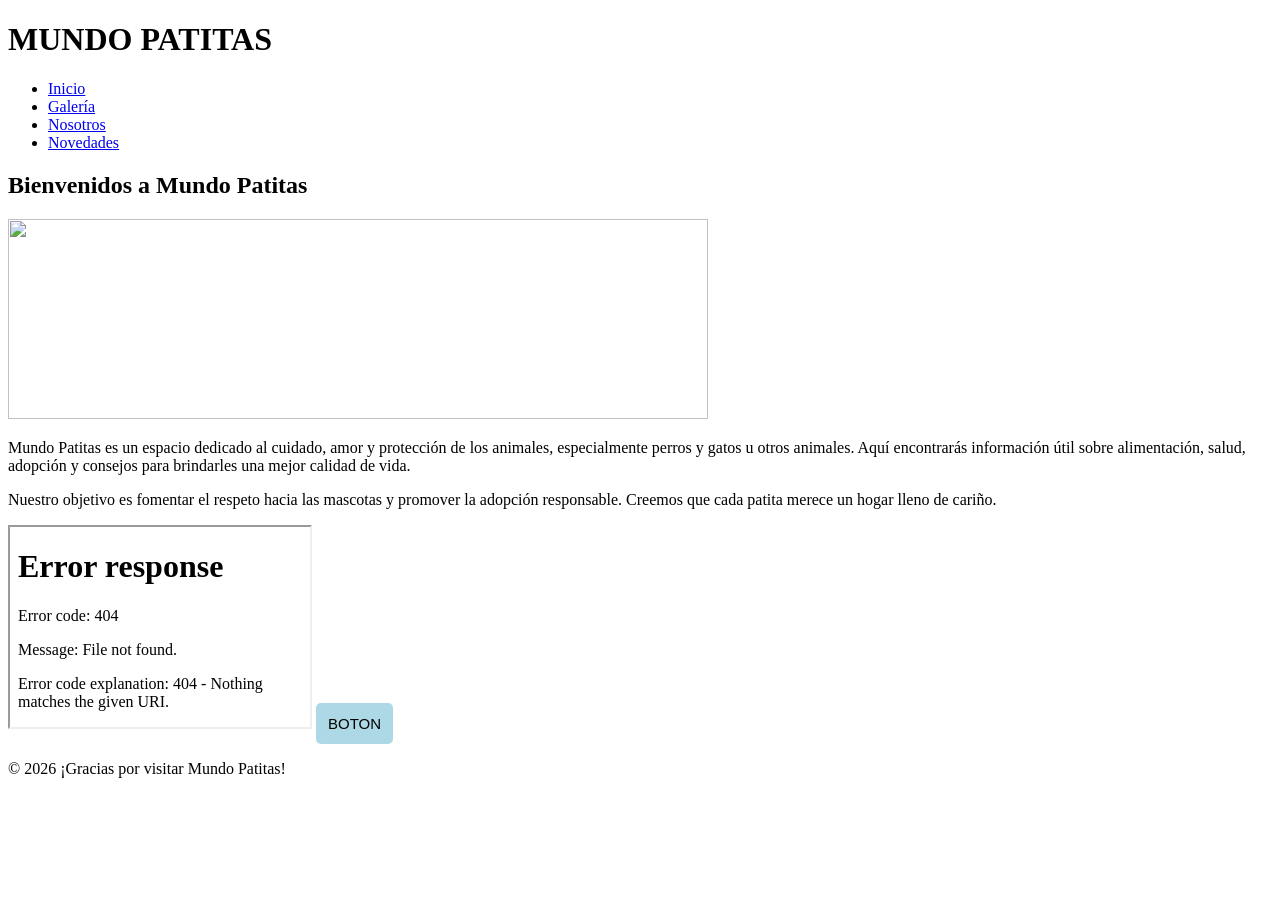
==== index.html @ 12e1b46d "Add files via upload" ====
<!DOCTYPE html>
<html>
<head>
<meta charset="UTF-8">
<title>MUNDO PATITAS</title>
<link rel="stylesheet" href="estiloindex.css">

<link rel="icon" type="image/x-icon" href="favicon.ico">
<style>
.testbtn {
  background-color: #ADD8E6;
  color: Black;
  font-size: 15px;
  padding: 12px;
  border: none;
  border-radius: 5px;
  cursor: pointer;
}

.testbtn:hover {
  background-color: #059862;
}
</style>
</head>

<body>

<div>
<h1>MUNDO PATITAS</h1>

<ul>
<li><a href="index.html">Inicio</a></li>
<li><a href="galeria.html">Galería</a></li>
<li><a href="nosotros.html">Nosotros</a></li>
<li><a href="novedades.html">Novedades</a></li>
</ul>
</div>

<div>
<h2>Bienvenidos a Mundo Patitas</h2>

<img src="pet hospital, vet clinic, animal.jpg" style="width:700px;height:200px;">

<p>
Mundo Patitas es un espacio dedicado al cuidado, amor y protección de los animales, 
especialmente perros y gatos u otros animales. Aquí encontrarás información útil sobre alimentación, 
salud, adopción y consejos para brindarles una mejor calidad de vida.
</p>

<p>
Nuestro objetivo es fomentar el respeto hacia las mascotas y promover la adopción responsable. 
Creemos que cada patita merece un hogar lleno de cariño.
</p>

<iframe src="Ptaticapublicidad.html" height="200" width="300" title="Iframe Example"></iframe>

<button class="testbtn">BOTON</button>
</div>

<div>
<p>&copy; 2026 ¡Gracias por visitar Mundo Patitas! </p>
</div>

</body>
</html>
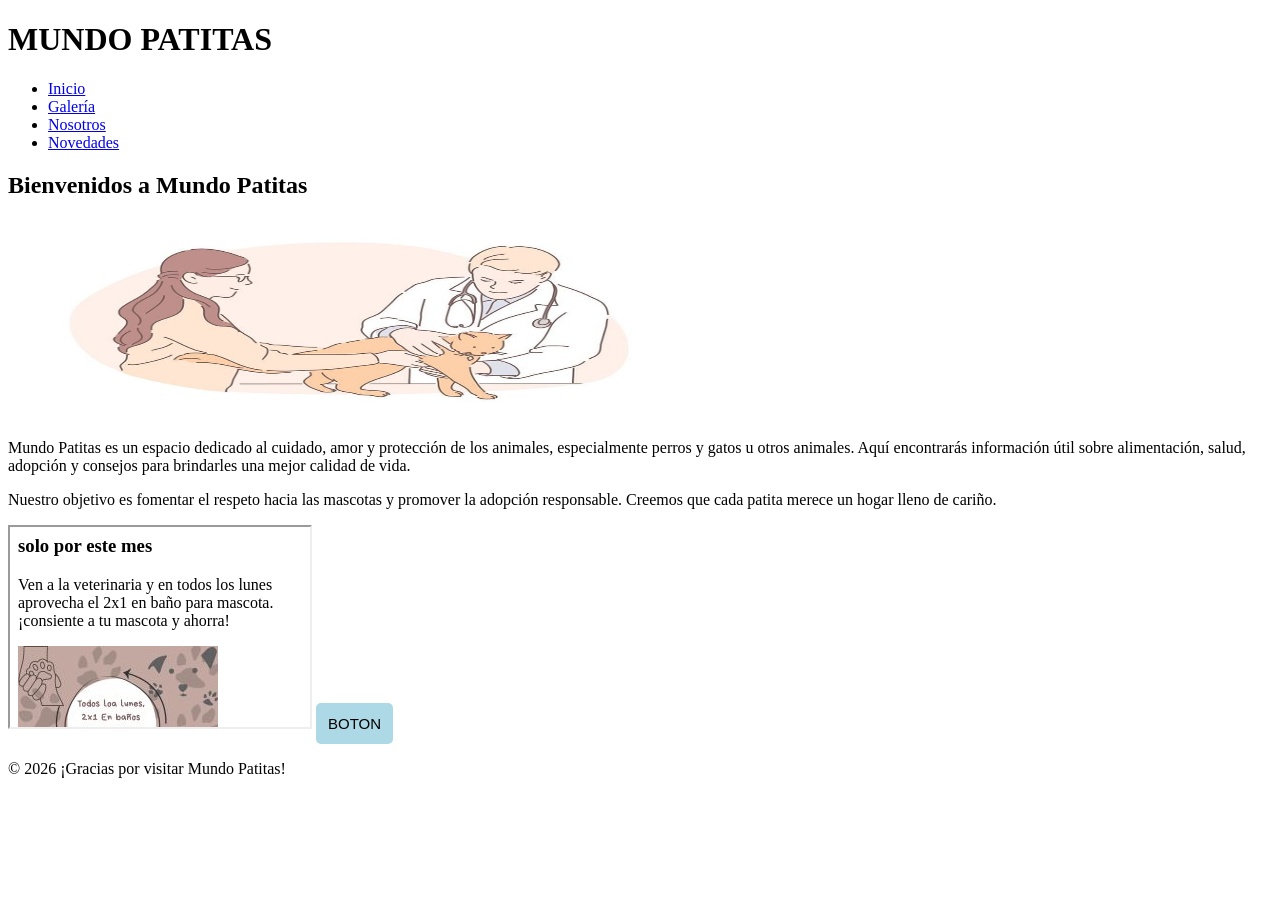
==== commit 277c5aea: "Update index.html" ====
--- a/index.html
+++ b/index.html
@@ -39,7 +39,7 @@
 <div>
 <h2>Bienvenidos a Mundo Patitas</h2>
 
-<img src="pet hospital, vet clinic, animal.jpg" style="width:700px;height:200px;">
+<img src="animal.jpg" style="width:700px;height:200px;">
 
 <p>
 Mundo Patitas es un espacio dedicado al cuidado, amor y protección de los animales, 
@@ -52,7 +52,7 @@
 Creemos que cada patita merece un hogar lleno de cariño.
 </p>
 
-<iframe src="Ptaticapublicidad.html" height="200" width="300" title="Iframe Example"></iframe>
+<iframe src="publicidad.html" height="200" width="300" title="Publicidad"></iframe>
 
 <button class="testbtn">BOTON</button>
 </div>
@@ -62,4 +62,4 @@
 </div>
 
 </body>
-</html>+</html>
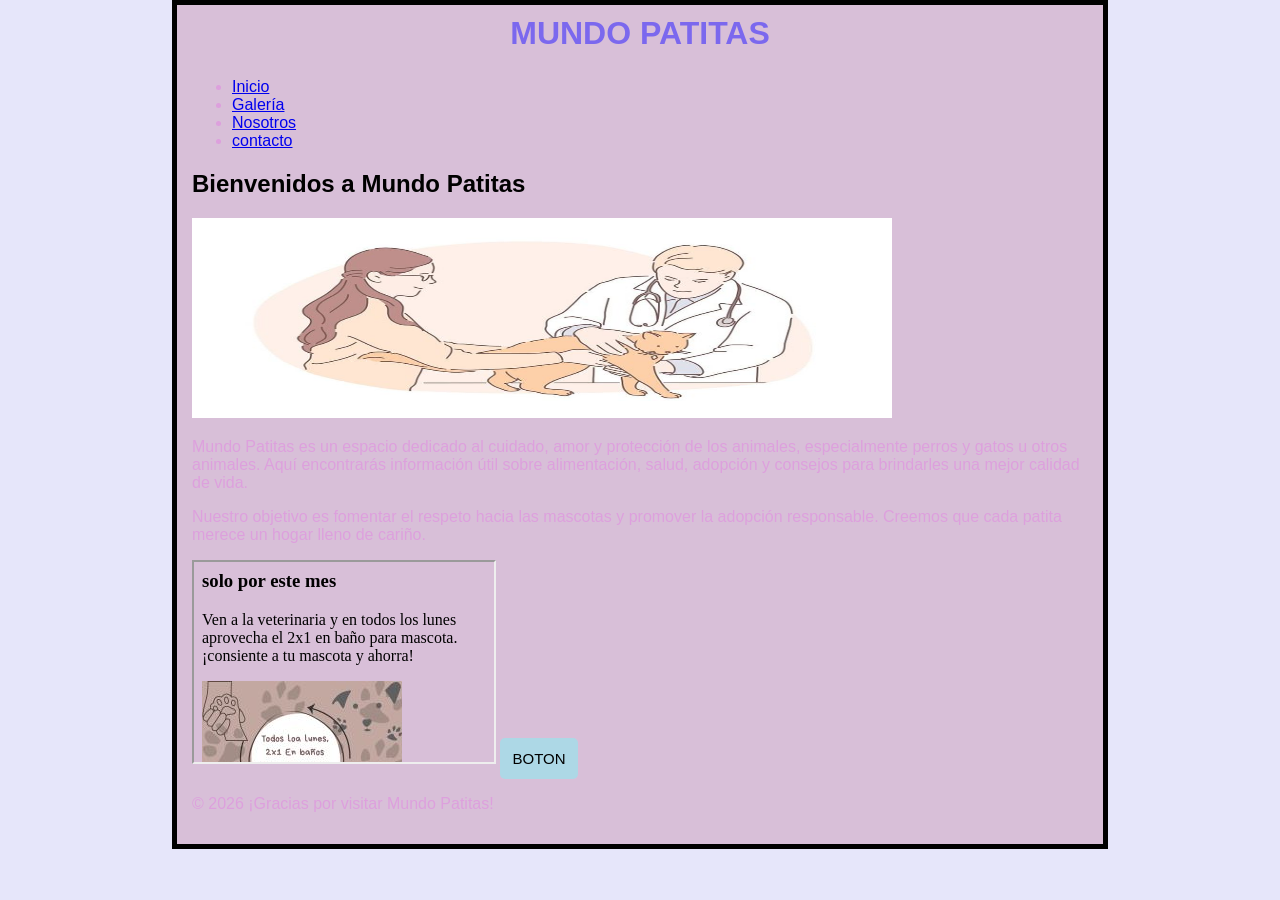
==== commit 6b63c609: "Refactor index.html structure and styles Updated navigation links and improved button styles." ====
--- a/index.html
+++ b/index.html
@@ -32,7 +32,7 @@
 <li><a href="index.html">Inicio</a></li>
 <li><a href="galeria.html">Galería</a></li>
 <li><a href="nosotros.html">Nosotros</a></li>
-<li><a href="novedades.html">Novedades</a></li>
+<li><a href="contacto.html">contacto</a></li>
 </ul>
 </div>
 
--- a/estiloindex.css
+++ b/estiloindex.css
@@ -0,0 +1,69 @@
+html {
+background-color: #E6E6FA;
+font-family: "Open Sans", sans-serif;
+margin: 0;
+padding: 0;
+box-sizing: border-box;
+}
+
+body {
+width: 70%;
+margin: 0 auto;
+background-color: #D8BFD8;
+padding: 0 15px 15px 15px;
+border: 5px solid black;
+}
+
+
+h1 {
+text-align: center;
+margin: 0;
+padding: 10px 0;
+color: #7B68EE;
+}
+
+p{
+color: Plum;
+}
+li{
+color: Plum;
+ }
+}
+
+@media only screen and (max-width:400px){
+h1 {
+font-size: 2vw;
+text-align:center;
+margin: 0;
+padding: 10px 0;
+color:#B0E0E6;
+tex-shadow: 3px 3px 1px black;
+}
+
+p{
+ font-size:   1vw;
+}
+
+li{
+   font-size: 1vw;
+ }
+}
+
+@media only screen and (max-width:401px) and (max-width:1980){
+h1 {
+font-size: 5vw;
+text-align:center;
+margin: 0;
+padding: 20px 0;
+color:#B0E0E6;
+tex-shadow: 3px 3px 1px black;
+}
+
+p{
+  font-size 3vw;
+}
+
+li {
+  font-size 3vw;
+  }
+ }
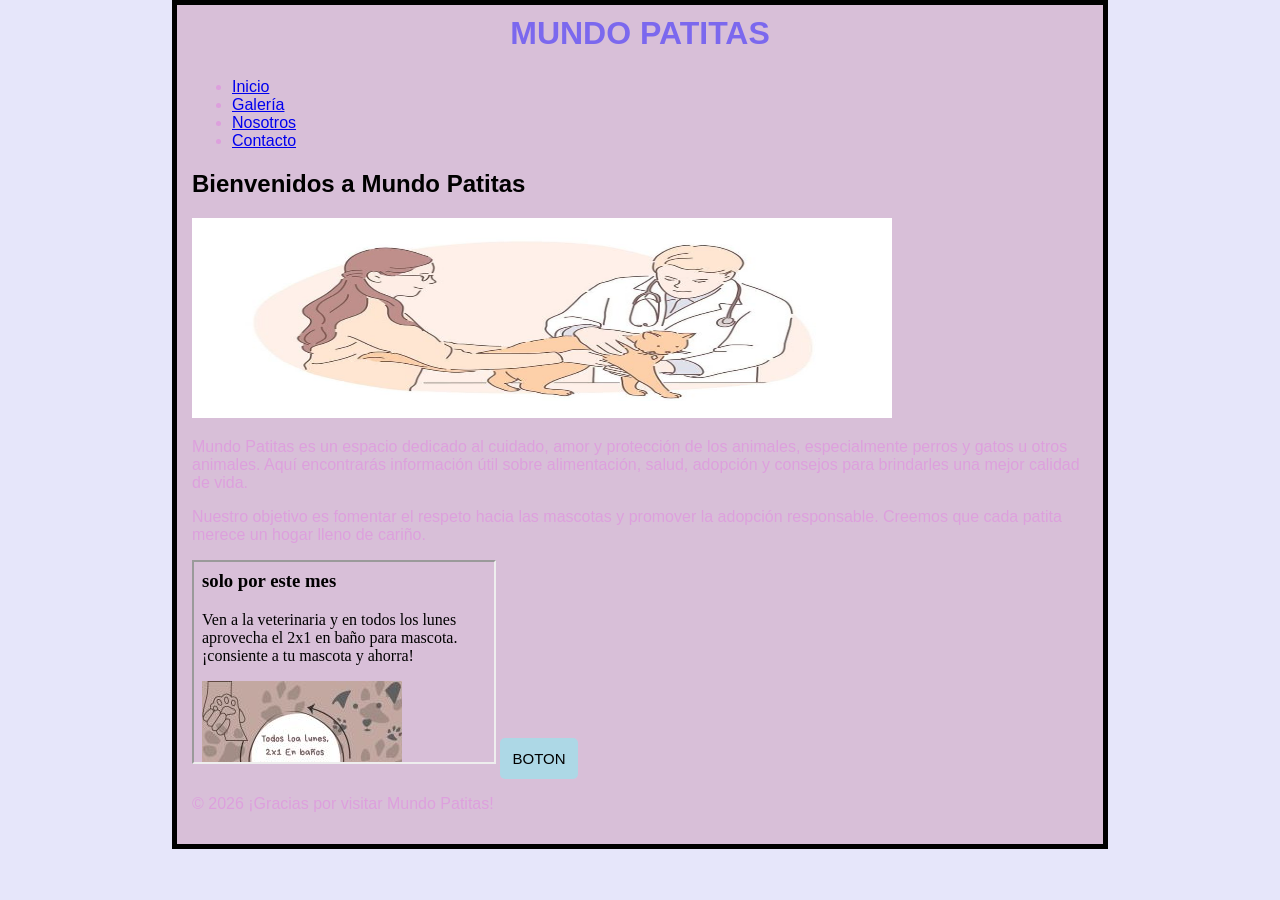
==== commit 1af08af0: "Update index.html" ====
--- a/index.html
+++ b/index.html
@@ -32,7 +32,7 @@
 <li><a href="index.html">Inicio</a></li>
 <li><a href="galeria.html">Galería</a></li>
 <li><a href="nosotros.html">Nosotros</a></li>
-<li><a href="contacto.html">contacto</a></li>
+<li><a href="Contacto.html">Contacto</a></li>
 </ul>
 </div>
 
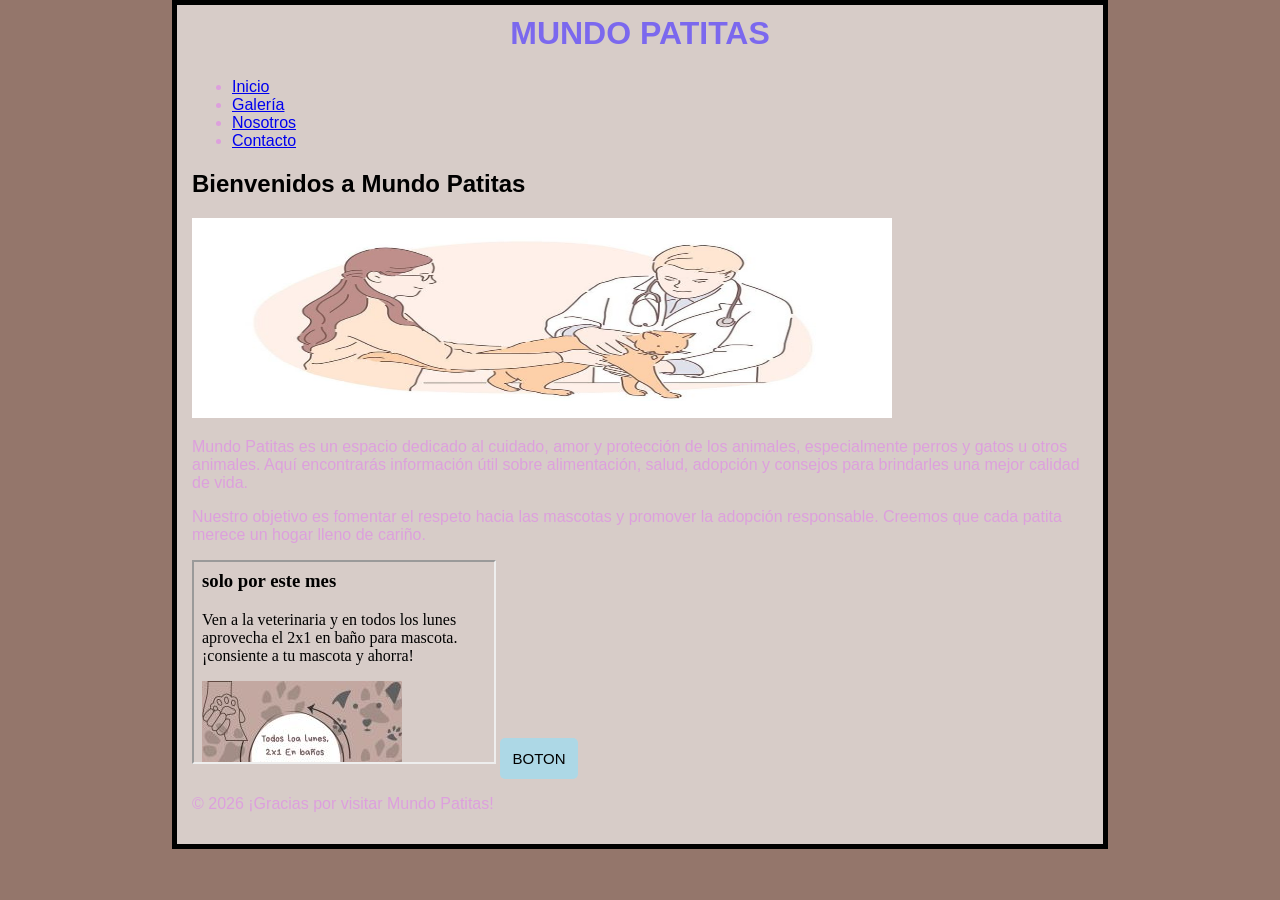
==== commit 43a735d4: "Fix HTML formatting and update links to lowercase" ====
--- a/index.html
+++ b/index.html
@@ -32,7 +32,7 @@
 <li><a href="index.html">Inicio</a></li>
 <li><a href="galeria.html">Galería</a></li>
 <li><a href="nosotros.html">Nosotros</a></li>
-<li><a href="Contacto.html">Contacto</a></li>
+<li><a href="contacto.html">Contacto</a></li>
 </ul>
 </div>
 
--- a/estiloindex.css
+++ b/estiloindex.css
@@ -1,5 +1,5 @@
 html {
-background-color: #E6E6FA;
+background-color: #94766B;
 font-family: "Open Sans", sans-serif;
 margin: 0;
 padding: 0;
@@ -9,7 +9,7 @@
 body {
 width: 70%;
 margin: 0 auto;
-background-color: #D8BFD8;
+background-color: #D7CCC8;
 padding: 0 15px 15px 15px;
 border: 5px solid black;
 }
@@ -66,4 +66,4 @@
 li {
   font-size 3vw;
   }
- }+ }
